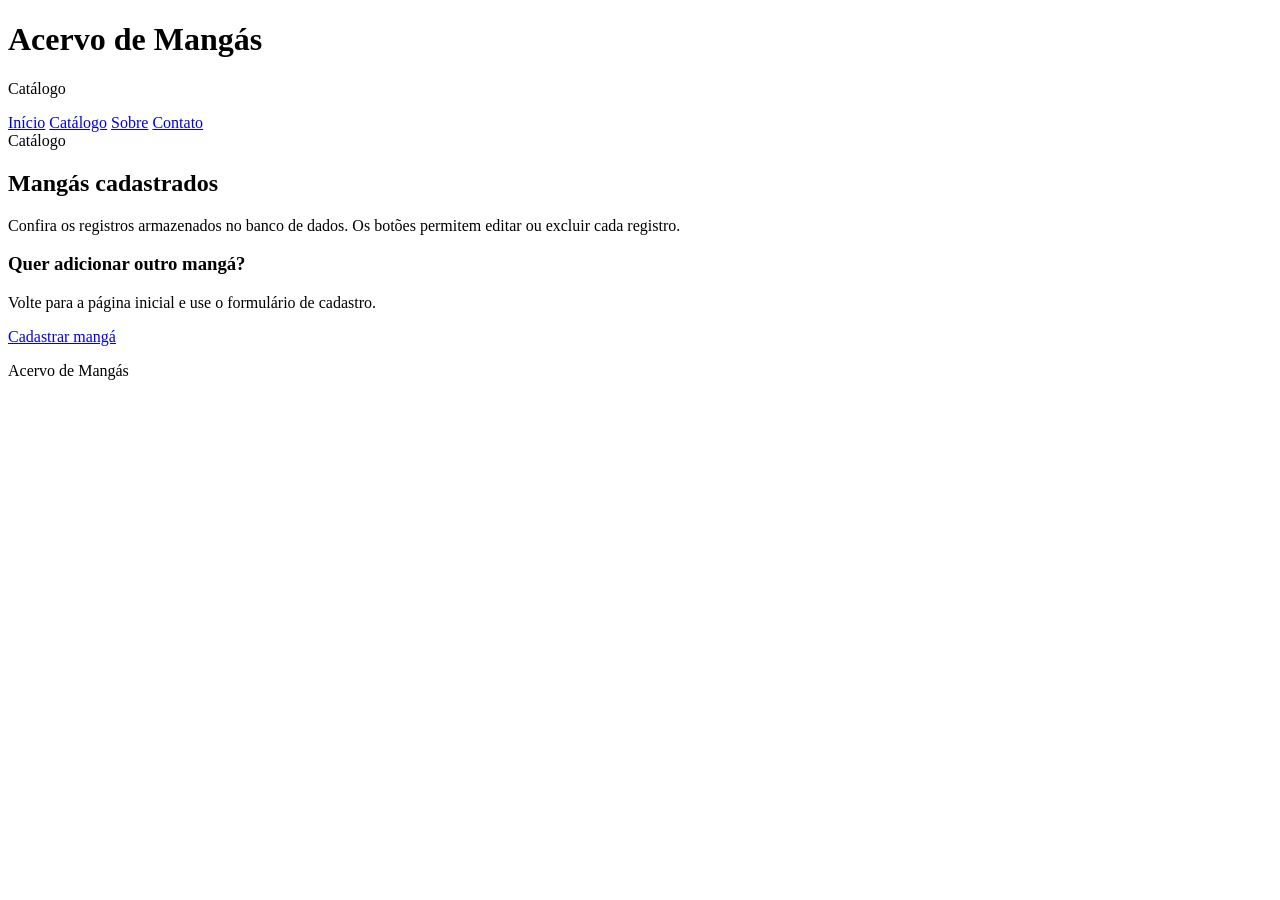
==== catalogo.html @ 5f5a3ab3 "Add files via upload" ====
<!DOCTYPE html>
<html lang="pt-br">
<head>
    <meta charset="UTF-8">
    <meta name="viewport" content="width=device-width, initial-scale=1.0">
    <title>Acervo de Mangás | Catálogo</title>
    <link rel="stylesheet" href="css/estilo.css">
</head>
<body>
    <header>
        <div class="container cabecalho">
            <h1>Acervo de Mangás</h1>
            <p class="subtitulo">Catálogo</p>
            <nav>
                <a href="index.html">Início</a>
                <a class="ativo" href="catalogo.html">Catálogo</a>
                <a href="sobre.html">Sobre</a>
                <a href="contato.html">Contato</a>
            </nav>
        </div>
    </header>

    <main class="container">
        <section class="pagina-intro">
            <span class="etiqueta">Catálogo</span>
            <h2>Mangás cadastrados</h2>
            <p>Confira os registros armazenados no banco de dados. Os botões permitem editar ou excluir cada registro.</p>
        </section>

        <section class="secao">
            <div id="catalogoResultado" class="tabela-container"></div>
        </section>

        <section class="cartao-info">
            <h3>Quer adicionar outro mangá?</h3>
            <p>Volte para a página inicial e use o formulário de cadastro.</p>
            <a class="botao-link" href="index.html#cadastro">Cadastrar mangá</a>
        </section>
    </main>

    <footer>
        <p>Acervo de Mangás</p>
    </footer>

    <script src="js/catalogo.js"></script>
</body>
</html>
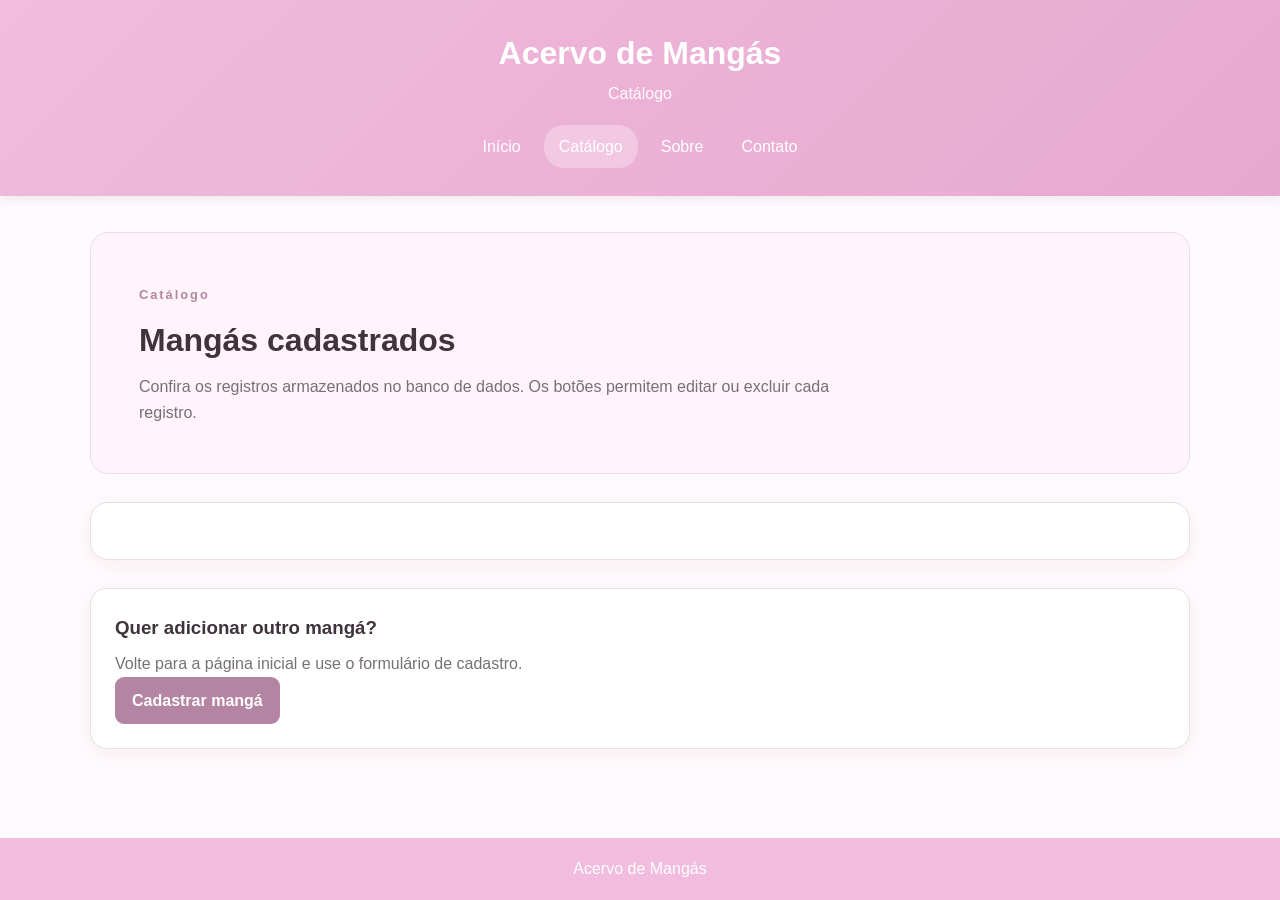
==== commit f72b531e: "Atualiza o catalogo.html" ====
--- a/catalogo.html
+++ b/catalogo.html
@@ -4,7 +4,7 @@
     <meta charset="UTF-8">
     <meta name="viewport" content="width=device-width, initial-scale=1.0">
     <title>Acervo de Mangás | Catálogo</title>
-    <link rel="stylesheet" href="css/estilo.css">
+    <link rel="stylesheet" href="css/style.css">
 </head>
 <body>
     <header>
--- a/css/style.css
+++ b/css/style.css
@@ -0,0 +1,343 @@
+/* Reset básico */
+* {
+    margin: 0;
+    padding: 0;
+    box-sizing: border-box;
+}
+
+/* Variáveis do projeto */
+:root {
+    --rosa-principal: #f1bcdd;
+    --rosa-escuro: #b485a2;
+    --rosa-claro: #fff4fa;
+    --texto: #40343c;
+    --cinza: #777077;
+    --branco: #ffffff;
+    --borda: #eadde5;
+}
+
+body {
+    font-family: Arial, Helvetica, sans-serif;
+    background: #fffafd;
+    color: var(--texto);
+    line-height: 1.6;
+}
+
+.container {
+    width: min(1100px, 92%);
+    margin: 0 auto;
+}
+
+/* Cabeçalho */
+header {
+    background: linear-gradient(135deg, #f1bcdd, #e7a8cf);
+    color: var(--branco);
+    padding: 28px 0;
+    box-shadow: 0 3px 12px rgba(0, 0, 0, 0.08);
+}
+
+.cabecalho {
+    text-align: center;
+}
+
+header h1 {
+    font-size: 2rem;
+}
+
+.subtitulo {
+    opacity: 0.95;
+    margin-top: 2px;
+}
+
+/* Menu */
+nav {
+    display: flex;
+    justify-content: center;
+    gap: 8px;
+    flex-wrap: wrap;
+    margin-top: 18px;
+}
+
+nav a {
+    color: var(--branco);
+    text-decoration: none;
+    padding: 9px 15px;
+    border-radius: 20px;
+    transition: 0.2s;
+}
+
+nav a:hover,
+nav a.ativo {
+    background: rgba(255, 255, 255, 0.28);
+}
+
+/* Conteúdo */
+main {
+    padding: 36px 0 50px;
+}
+
+.hero,
+.pagina-intro {
+    background: var(--rosa-claro);
+    border: 1px solid var(--borda);
+    border-radius: 18px;
+    padding: 35px;
+    margin-bottom: 28px;
+}
+
+.hero h2,
+.pagina-intro h2 {
+    font-size: 2rem;
+    margin: 8px 0;
+}
+
+.hero p,
+.pagina-intro p {
+    color: var(--cinza);
+    max-width: 720px;
+}
+
+.etiqueta {
+    font-size: 0.8rem;
+    font-weight: bold;
+    letter-spacing: 2px;
+    color: var(--rosa-escuro);
+}
+
+.secao {
+    background: var(--branco);
+    border: 1px solid var(--borda);
+    border-radius: 18px;
+    padding: 28px;
+    margin-bottom: 28px;
+    box-shadow: 0 5px 20px rgba(75, 45, 65, 0.05);
+}
+
+.secao h2 {
+    margin-bottom: 4px;
+}
+
+.texto-suave {
+    color: var(--cinza);
+}
+
+.titulo-secao {
+    display: flex;
+    justify-content: space-between;
+    align-items: center;
+    gap: 15px;
+    margin-bottom: 10px;
+}
+
+/* Botões */
+button,
+.botao-link,
+.botao-secundario {
+    display: inline-block;
+    border: none;
+    border-radius: 9px;
+    padding: 11px 17px;
+    font-weight: bold;
+    cursor: pointer;
+    text-decoration: none;
+}
+
+button,
+.botao-link {
+    background: var(--rosa-escuro);
+    color: var(--branco);
+}
+
+button:hover,
+.botao-link:hover {
+    opacity: 0.88;
+}
+
+.botao-secundario {
+    background: var(--rosa-claro);
+    color: var(--rosa-escuro);
+    border: 1px solid var(--borda);
+}
+
+/* Formulários */
+.formulario {
+    display: grid;
+    gap: 14px;
+    margin-top: 18px;
+}
+
+.campo {
+    display: grid;
+    gap: 6px;
+}
+
+label {
+    font-weight: bold;
+}
+
+input,
+textarea {
+    width: 100%;
+    padding: 12px;
+    border: 1px solid #d9cbd4;
+    border-radius: 9px;
+    font: inherit;
+    color: var(--texto);
+    background: #fff;
+}
+
+input:focus,
+textarea:focus {
+    outline: 2px solid #f1bcdd;
+    border-color: var(--rosa-escuro);
+}
+
+.mensagem {
+    min-height: 24px;
+    font-weight: bold;
+}
+
+/* Tabela */
+.tabela-container {
+    overflow-x: auto;
+}
+
+table {
+    width: 100%;
+    min-width: 620px;
+    margin-top: 18px;
+    border-collapse: collapse;
+    background: var(--branco);
+}
+
+table,
+th,
+td {
+    border: 1px solid var(--borda);
+}
+
+th,
+td {
+    padding: 12px;
+    text-align: center;
+}
+
+th {
+    background: var(--rosa-claro);
+}
+
+td a {
+    color: var(--rosa-escuro);
+    font-weight: bold;
+    text-decoration: none;
+    margin: 0 4px;
+}
+
+td a:hover {
+    text-decoration: underline;
+}
+
+/* Cards */
+.grade-cards {
+    display: grid;
+    gap: 18px;
+    margin-bottom: 28px;
+}
+
+.card,
+.cartao-info {
+    background: var(--branco);
+    border: 1px solid var(--borda);
+    border-radius: 16px;
+    padding: 24px;
+    box-shadow: 0 5px 20px rgba(75, 45, 65, 0.05);
+}
+
+.card h3,
+.cartao-info h3 {
+    margin-bottom: 8px;
+}
+
+.card p,
+.cartao-info p {
+    color: var(--cinza);
+}
+
+.cartao-info {
+    margin-top: 28px;
+}
+
+.lista-tecnologias {
+    margin: 15px 0 0 20px;
+}
+
+.lista-tecnologias li {
+    margin-bottom: 8px;
+}
+
+/* Rodapé */
+footer {
+    background: var(--rosa-principal);
+    color: var(--branco);
+    text-align: center;
+    padding: 18px;
+}
+
+/* Responsividade */
+@media (min-width: 768px) {
+    .hero,
+    .pagina-intro {
+        padding: 48px;
+    }
+
+    .formulario {
+        grid-template-columns: 1fr 1fr;
+    }
+
+    .formulario button,
+    .formulario .mensagem,
+    .formulario textarea,
+    .formulario .campo:has(textarea) {
+        grid-column: 1 / -1;
+    }
+
+    .grade-cards {
+        grid-template-columns: repeat(3, 1fr);
+    }
+}
+
+@media (max-width: 600px) {
+    .titulo-secao {
+        align-items: flex-start;
+        flex-direction: column;
+    }
+
+    .hero h2,
+    .pagina-intro h2 {
+        font-size: 1.55rem;
+    }
+
+    .secao,
+    .hero,
+    .pagina-intro {
+        padding: 22px;
+    }
+}
+
+html, body {
+    height: 100%;
+}
+
+body {
+    min-height: 100vh;
+    display: flex;
+    flex-direction: column;
+}
+
+main {
+    flex: 1;
+}
+
+footer {
+    margin-top: auto;
+}
